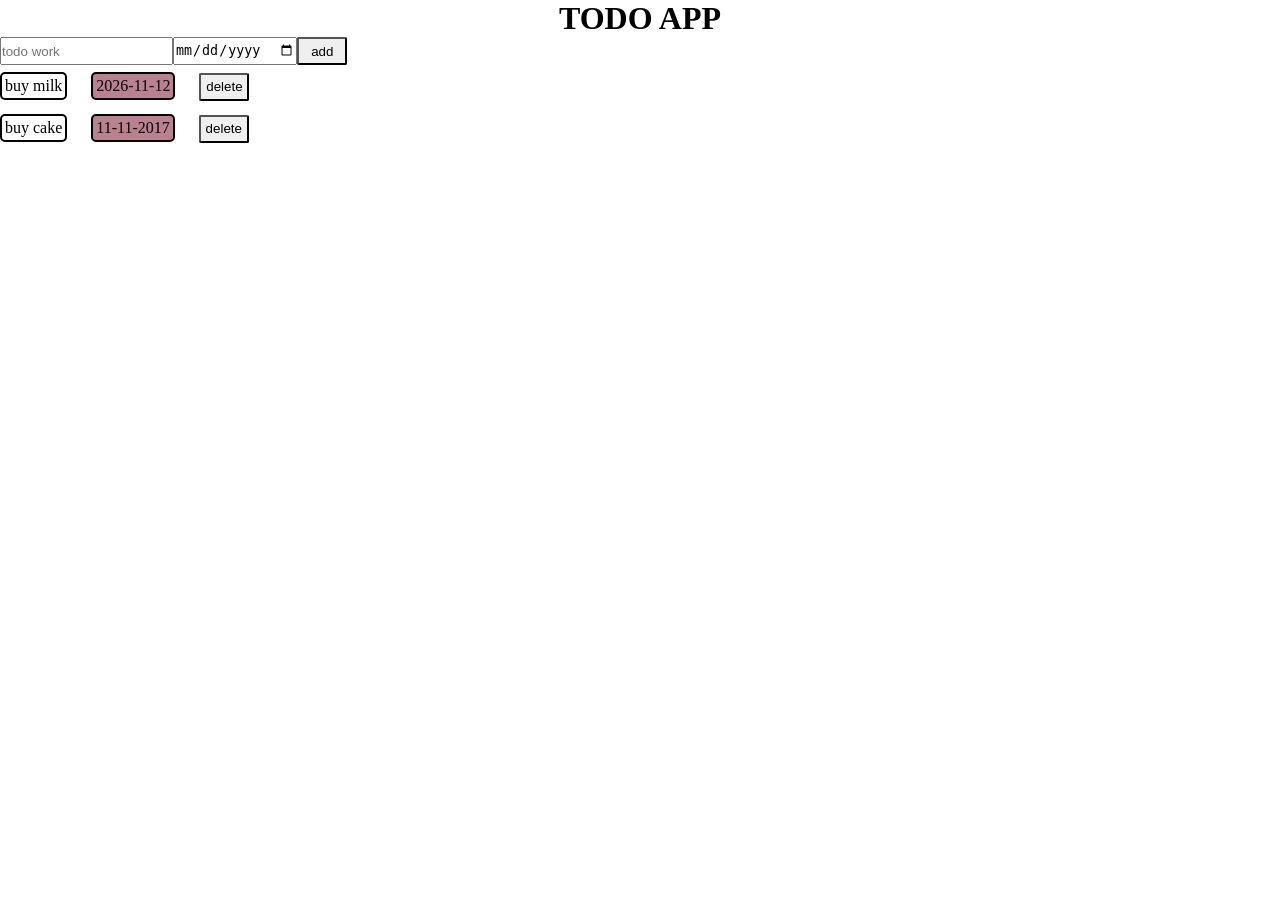
==== index.html @ c980944a "Rename todo.html to index.html" ====
<!DOCTYPE html>
<html lang="en">
<head>
    <title>todo app</title>
    <link rel="stylesheet" href="todo.css">
</head>
<body>
    <h1 id="title">TODO APP</h1>
    <div id="input">
        <input id="todo-item" type="text" placeholder="todo work">
        <input id="date" type="date">
        <button onclick="addTodo()">add</button>
    </div>
    <div id="collection"></div>
    <script src="todo.js">
    </script>
</body>
</html>
---- todo.css ----
*{
    margin:0px 0px 0px 0px;
    padding: 0px;
}
#title{
    text-align: center;
}
#input{
    display: flex;
}
#collection p{
    display: inline-block;
}
.date{
    border: 2px solid black;
    border-radius: 5px;
    margin: 7px 20px 7px 20px ;
    padding: 3px;
    background-color: rgba(119, 4, 37, 0.501);
}
.item{
    border: 2px solid black;
    border-radius: 5px;
    padding: 3px;
}
button{
    height: 28px;
    width: 50px;
    border-radius: 2px;
}
button:hover{
    background-color: black;
    color: white;
}
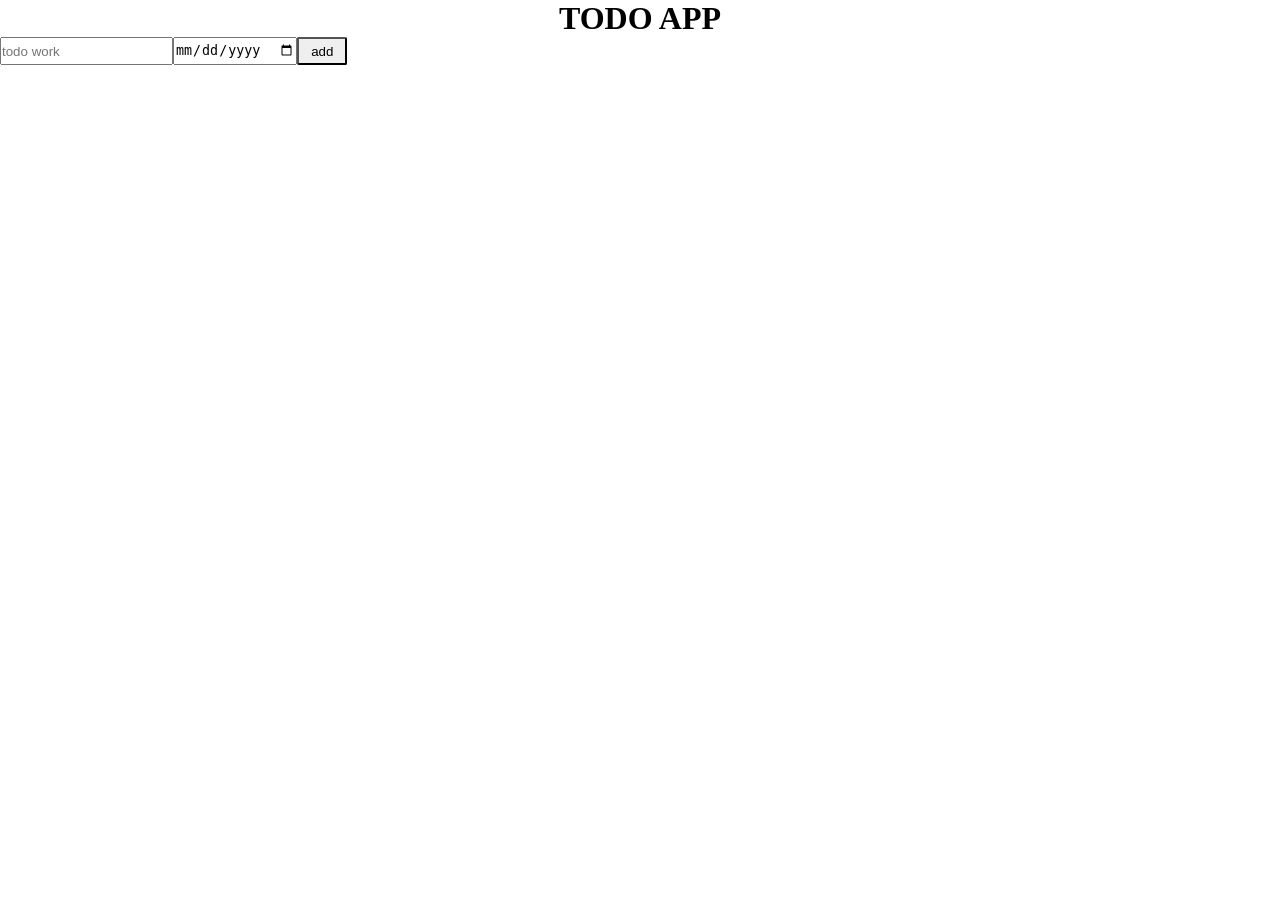
==== commit bbd2cf3d: "Change script source in index.html Updated script source to point to a new URL." ====
--- a/index.html
+++ b/index.html
@@ -12,7 +12,7 @@
         <button onclick="addTodo()">add</button>
     </div>
     <div id="collection"></div>
-    <script src="todo.js">
+    <script src="kushwahapratik3.github.io/todo-app/todo.js">
     </script>
 </body>
 </html>
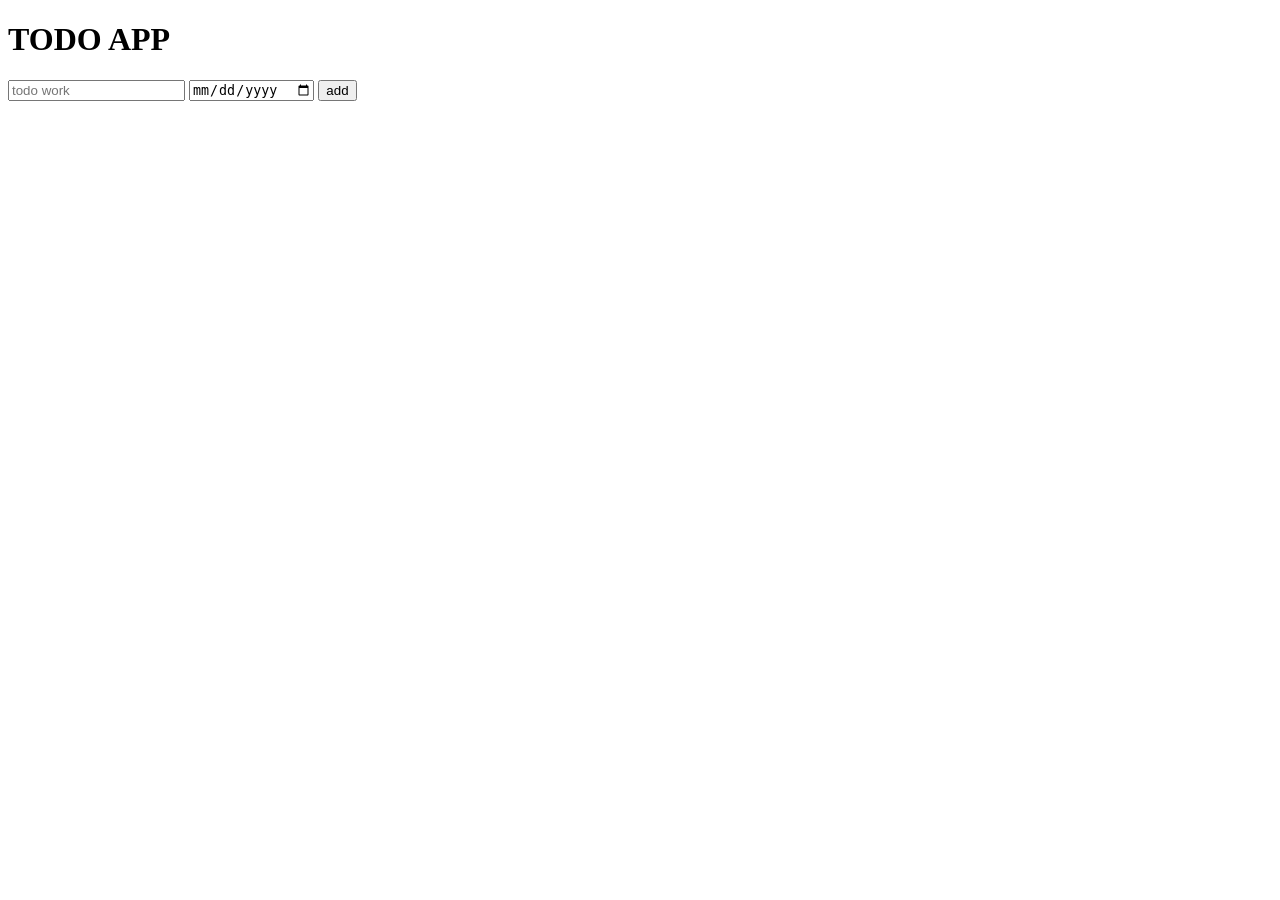
==== commit 0c60fe8c: "Change stylesheet link to full URL Updated the stylesheet link to use the full URL." ====
--- a/index.html
+++ b/index.html
@@ -2,7 +2,7 @@
 <html lang="en">
 <head>
     <title>todo app</title>
-    <link rel="stylesheet" href="todo.css">
+    <link rel="stylesheet" href="kushwahapratik3.github.io/todo-app/todo.css">
 </head>
 <body>
     <h1 id="title">TODO APP</h1>
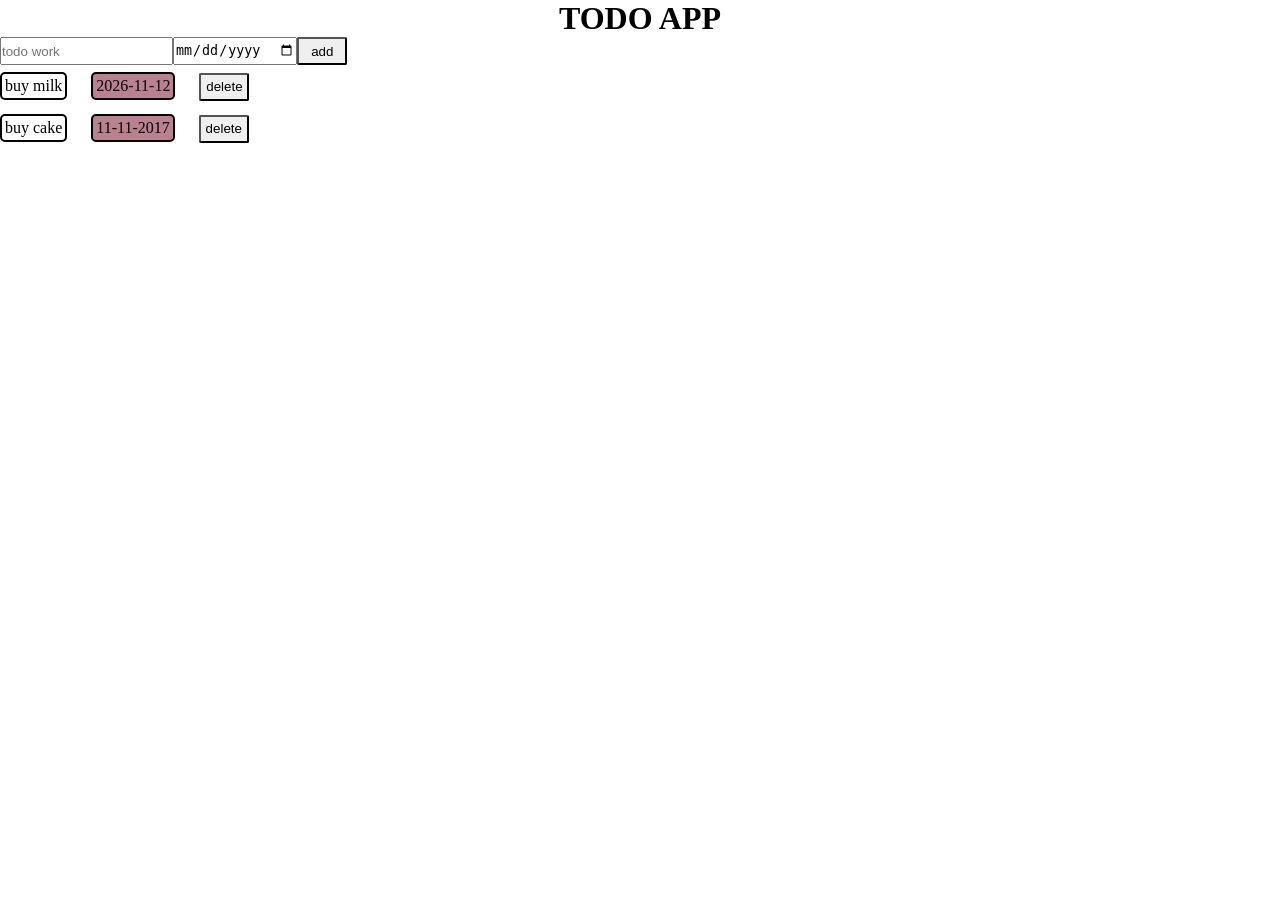
==== commit 5f4d7a48: "Fix paths for CSS and JS in index.html Updated script source path and stylesheet link in index.html." ====
--- a/index.html
+++ b/index.html
@@ -2,7 +2,7 @@
 <html lang="en">
 <head>
     <title>todo app</title>
-    <link rel="stylesheet" href="kushwahapratik3.github.io/todo-app/todo.css">
+    <link rel="stylesheet" href="todo.css">
 </head>
 <body>
     <h1 id="title">TODO APP</h1>
@@ -12,7 +12,7 @@
         <button onclick="addTodo()">add</button>
     </div>
     <div id="collection"></div>
-    <script src="kushwahapratik3.github.io/todo-app/todo.js">
+    <script src="./todo.js">
     </script>
 </body>
 </html>
--- a/todo.css
+++ b/todo.css
@@ -0,0 +1,36 @@
+*{
+    margin:0px 0px 0px 0px;
+    padding: 0px;
+}
+#title{
+    text-align: center;
+}
+#input{
+    display: flex;
+}
+#collection p{
+    display: inline-block;
+}
+.date{
+    border: 2px solid black;
+    border-radius: 5px;
+    margin: 7px 20px 7px 20px ;
+    padding: 3px;
+    background-color: rgba(119, 4, 37, 0.501);
+}
+.item{
+    border: 2px solid black;
+    border-radius: 5px;
+    padding: 3px;
+}
+button{
+    height: 28px;
+    width: 50px;
+    border-radius: 2px;
+}
+button:hover{
+    background-color: black;
+    color: white;
+}
+
+
